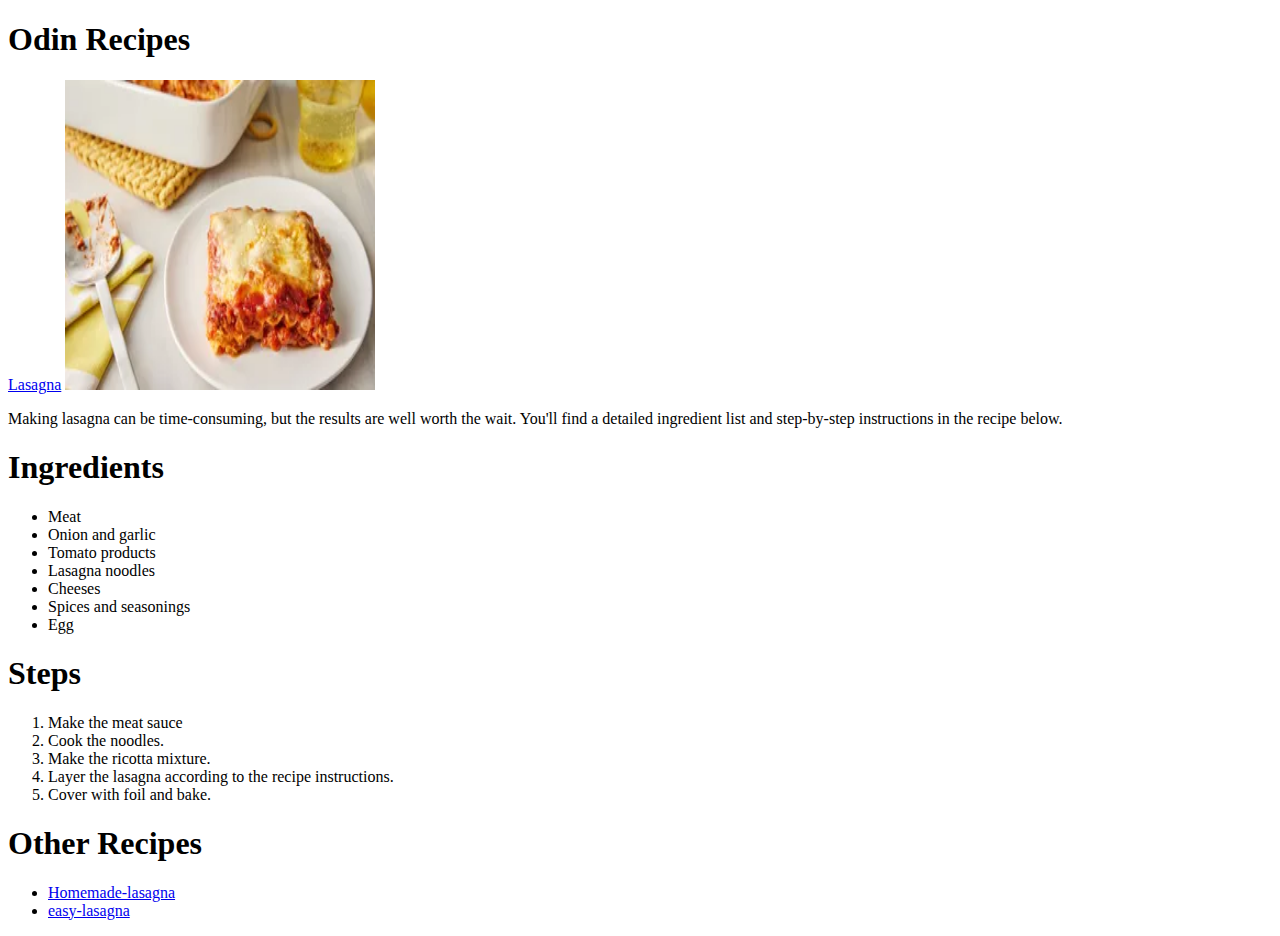
==== index.html @ b812b7d6 "Made my first website about lasagna recipes" ====
<!DOCTYPE html>
<html lang="en">
<head>
    <meta charset="UTF-8">
    <meta name="viewport" content="width=device-width, initial-scale=1.0">
    <title>Recipes Project</title>
</head>
<body>
    <h1>Odin Recipes</h1>
    <a href="./Recipes/lasagna.html">Lasagna</a>
    <img src="./Images/MyLasagna-Recipe.webp" alt="Lasagna-Recipe" height="310" width="310">
    <p>Making lasagna can be time-consuming, but the results are well worth the wait. You'll find a detailed ingredient list and step-by-step instructions in the recipe below.</p>
    <h1>Ingredients</h1>
    <ul>
        <li>Meat</li>
        <li>Onion and garlic</li>
        <li>Tomato products</li>
        <li>Lasagna noodles</li>
        <li>Cheeses</li>
        <li>Spices and seasonings</li>
        <li>Egg</li>

    </ul>

    <h1>Steps</h1>
    <ol>

        <li>Make the meat sauce</li>
        <li>Cook the noodles.</li>
        <li>Make the ricotta mixture.</li>
        <li>Layer the lasagna according to the recipe instructions.</li>
        <li>Cover with foil and bake.</li> 
    </ol>
    <h1>Other Recipes</h1>
    <ul>
        <li><a href="https://www.allrecipes.com/recipe/19344/homemade-lasagna/" target="_blank" rel="noopener noreferrer">Homemade-lasagna</a></li>
        <li><a href="https://www.allrecipes.com/recipe/12011/easy-lasagna-ii/" target="_blank" rel="noopener noreferrer">easy-lasagna</a></li>
    </ul>

</body>
</html>
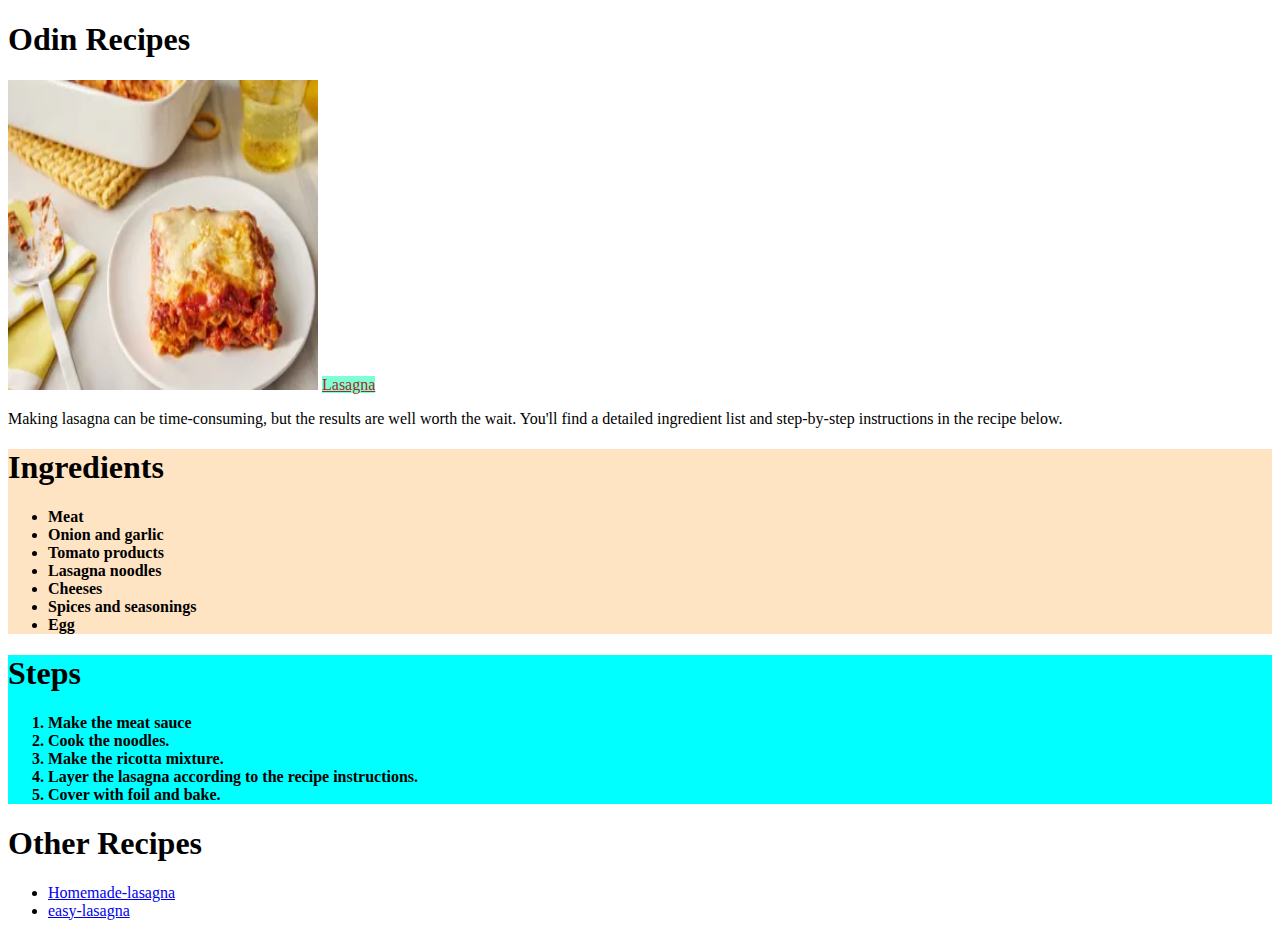
==== commit adc4e580: "added some css" ====
--- a/index.html
+++ b/index.html
@@ -4,12 +4,14 @@
     <meta charset="UTF-8">
     <meta name="viewport" content="width=device-width, initial-scale=1.0">
     <title>Recipes Project</title>
+    <link rel="stylesheet" href="style.css">
 </head>
 <body>
     <h1>Odin Recipes</h1>
-    <a href="./Recipes/lasagna.html">Lasagna</a>
     <img src="./Images/MyLasagna-Recipe.webp" alt="Lasagna-Recipe" height="310" width="310">
+    <a href="./Recipes/lasagna.html"id="lasagna-title">Lasagna</a>
     <p>Making lasagna can be time-consuming, but the results are well worth the wait. You'll find a detailed ingredient list and step-by-step instructions in the recipe below.</p>
+    <div class="ingredients">
     <h1>Ingredients</h1>
     <ul>
         <li>Meat</li>
@@ -21,7 +23,8 @@
         <li>Egg</li>
 
     </ul>
-
+</div>
+   <div class="steps">
     <h1>Steps</h1>
     <ol>
 
@@ -31,6 +34,7 @@
         <li>Layer the lasagna according to the recipe instructions.</li>
         <li>Cover with foil and bake.</li> 
     </ol>
+</div>
     <h1>Other Recipes</h1>
     <ul>
         <li><a href="https://www.allrecipes.com/recipe/19344/homemade-lasagna/" target="_blank" rel="noopener noreferrer">Homemade-lasagna</a></li>
--- a/style.css
+++ b/style.css
@@ -0,0 +1,20 @@
+*{
+    
+}
+div.ingredients,div.steps{
+    background-color: bisque;
+    font-weight: 800;
+
+}
+div.steps{
+    background-color: aqua;
+}
+#lasagna-title{
+    
+    background-color: aquamarine;
+    flex: auto;
+    color: brown;
+}
+img{
+    b    margin-bottom: 50px;
+}